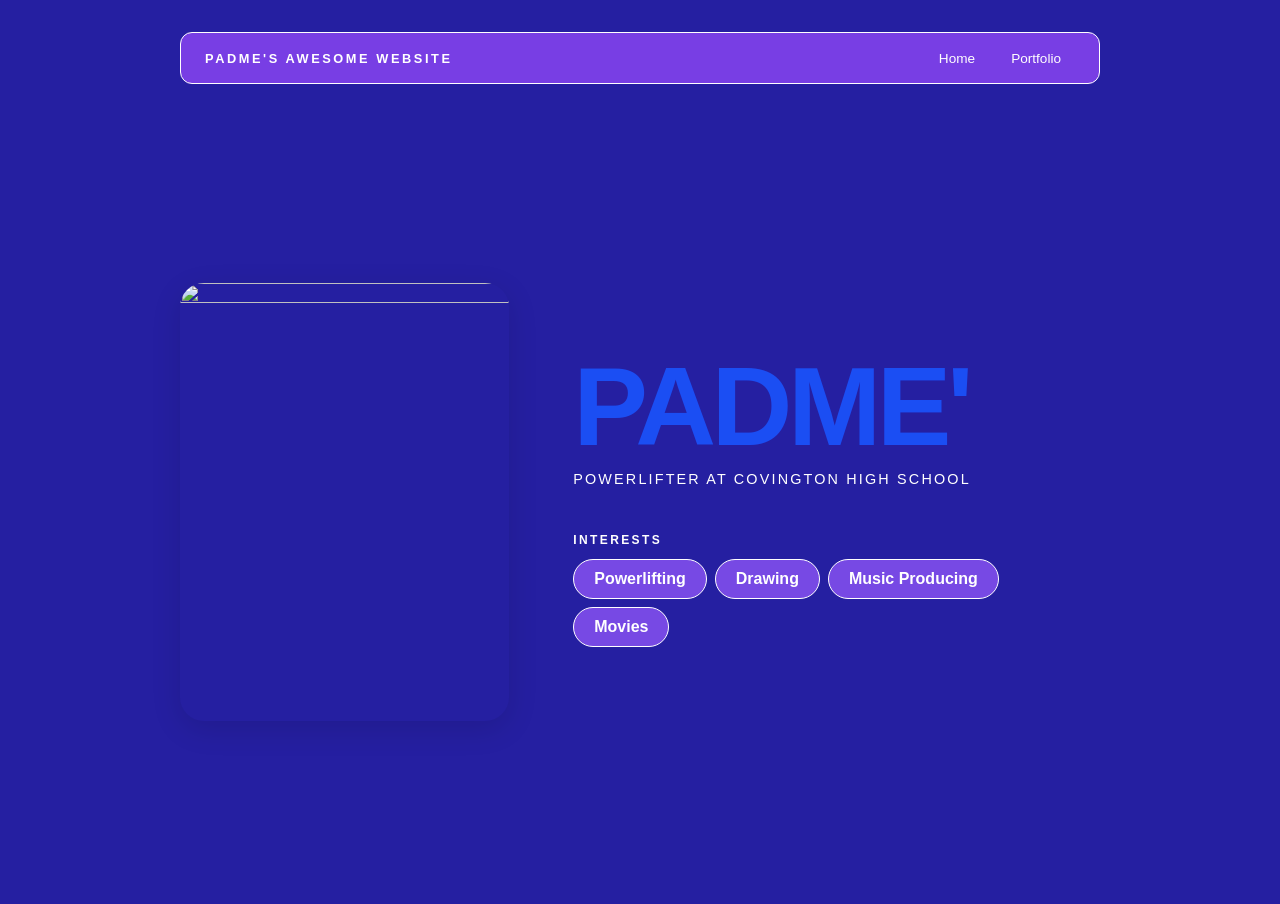
==== index.html @ 03e25670 "finished first website" ====
<!DOCTYPE html>
<html>

<head>
  <title>Padme's Awesome Webite</title>
   <link rel="stylesheet" href="style.css" />
</head>

<body>
  <div id="all-contents">
  <nav>
    <h1>Padme's Awesome Website</h1>
    <ul id="nav-ul">
      <li class="nav-li"><a href="index.html">Home</a></li>
      <li class="nav-li"><a href="portfolio.html">Portfolio</a></li>
    </ul>
  </nav>

  <main>
    <div class="sidebar">
 <img class="sidebar-img" src="https://encrypted-tbn0.gstatic.com/images?q=tbn:ANd9GcT12bUj88ohlC0tOo-x8sNixLTSclXMUAL1b6pGZe6L5qjhV0HSIgyyYdo:https://icv2.com/images/uploads/542f2d4bc30256ec0a65be341314a9c945f5074989e9ad6f667b7d80.jpg&s=10">
    </div>

    <div class="content">
<h2>Padme'</h2>
<p>Powerlifter at Covington High School</p>

<div id="interests">
    <h3>Interests</h3>
    <ul>
      <li>Powerlifting</li>
      <li>Drawing</li>
      <li>Music Producing</li>
      <li>Movies</li>
    </ul>
    </div>
  </main>
  </div>
</body>

</html>
---- style.css ----
* {
  box-sizing: border-box;
}

body {
  margin: 0;
  background:rgb(37, 31, 161);
  color: hsl(0, 0%, 100%);
  font-family: "Helvetica Neue", Arial, sans-serif;
}

#all-contents {
  max-width: 1000px;
  min-height: 100vh;
  margin: 0 auto;
  padding: 32px 40px;
}

main {
  display: grid;
  grid-template-columns: minmax(220px, 1fr) minmax(420px, 1.6fr);
  align-items: center;
  min-height: calc(100vh - 160px);
  gap: clamp(32px, 5vw, 80px);
}

.sidebar {
  width: 100%;
}

.content {
  display: flex;
  flex-direction: column;
  align-items: flex-start;
  gap: 12px;
}

h2 {
  margin: 0;
  font-size: clamp(4rem, 10vw, 7rem);
  line-height: 0.9;
  font-weight: 900;
  letter-spacing: -0.04em;
  text-transform: uppercase;
  color: hsl(226, 90%, 53%);
}

.content>p{
  margin: 0;
  color: #ffffff;
  font-size: 0.9rem;
  text-transform: uppercase;
  letter-spacing: 0.15em;
  line-height: 1.4;
}

#interests {
  margin-top: 32px;
  width: 100%;
}

#interests h3 {
  margin: 0 0 12px;
  font-size: 0.75rem;
  font-weight: 700;
  text-transform: uppercase;
  letter-spacing: 0.2em;
  color: #ffffff;
}

#interests ul {
  list-style: none;
  margin: 0;
  padding: 0;
  display: flex;
  flex-wrap: wrap;
  gap: 8px;
}

#interests li {
  color: #ffffff;
  font-size: 1rem;
  font-weight: 600;
  padding: 10px 20px;
  background: #7749e4;
  border: 1px solid #ffffff;
  border-radius: 100px;
  transition:
    background 0.25s ease,
    color 0.25s ease,
    transform 0.25s ease;
  cursor: default;
}

#interests li:hover {
  background: #4482d3;
  color: #4e2a8a;
  border-color: #000000;
  transform: translateY(-2px);
}

.sidebar-img {
   width: 100%;
  max-width: 760px;
  aspect-ratio: 3 / 4;
  object-fit: cover;
  display: block;
  border-radius: 24px;
  box-shadow: 0 8px 30px rgba(0, 0, 0, 0.12);
  transition:
    filter 0.4s ease,
    transform 0.4s ease,
    box-shadow 0.4s ease;
}

.sidebar-img:hover {
  filter: grayscale(0%);
  transform: translateY(-4px);
  box-shadow: 0 16px 40px rgba(0, 0, 0, 0.18);
}

nav {
  display: flex;
  justify-content: space-between;
  align-items: center;
  margin-bottom: 48px;
  padding: 16px 24px;
  background: #783ee4;
  border: 1px solid #ffffff;
  border-radius: 12px;
}

nav h1 {
  margin: 0;
  font-size: 0.8rem;
  font-weight: 700;
  text-transform: uppercase;
  letter-spacing: 0.2em;
  color: #ffffff;
}

#nav-ul {
  list-style: none;
  display: flex;
  gap: 8px;
  margin: 0;
  padding: 0;
}

.nav-li a {
  color: #fffefe;
  text-decoration: none;
  font-size: 0.85rem;
  font-weight: 500;
  padding: 6px 14px;
  border-radius: 8px;
  transition:
    background 0.25s ease,
    color 0.25s ease;
}

.nav-li a:hover {
  background: #ffffff;
  color: #084da8;
}


/* Portfolio styles */
.content h1 {
  color: rgb(255, 253, 253);
}

#portfolio {
  list-style: none;
  margin: 0;
  padding: 0;
  width: 100%;
  display: flex;
  flex-direction: column;
  gap: 8px;
}

#portfolio li {
  border-radius: 12px;
  overflow: hidden;
}

#portfolio a {
  display: flex;
  justify-content: space-between;
  align-items: center;
  text-decoration: none;
  color: #57c8eb;
  padding: 16px 20px;
  font-size: 1.1rem;
  font-weight: 500;
  background: #7269ee;
  border: 1px solid #7951e6;
  border-radius: 12px;
  transition: background 0.25s ease, color 0.25s ease, transform 0.25s ease;
}

#portfolio a:hover {
  background: #2f1cdd;
  color: #1465cf;
  transform: translateX(4px);
}

#portfolio a::after {
  content: "->";
  font-size: 0.85rem;
  opacity: 0.4;
  transition: opacity 0.25s ease;
  white-space: nowrap;
}

#portfolio a:hover::after {
  opacity: 1;
}
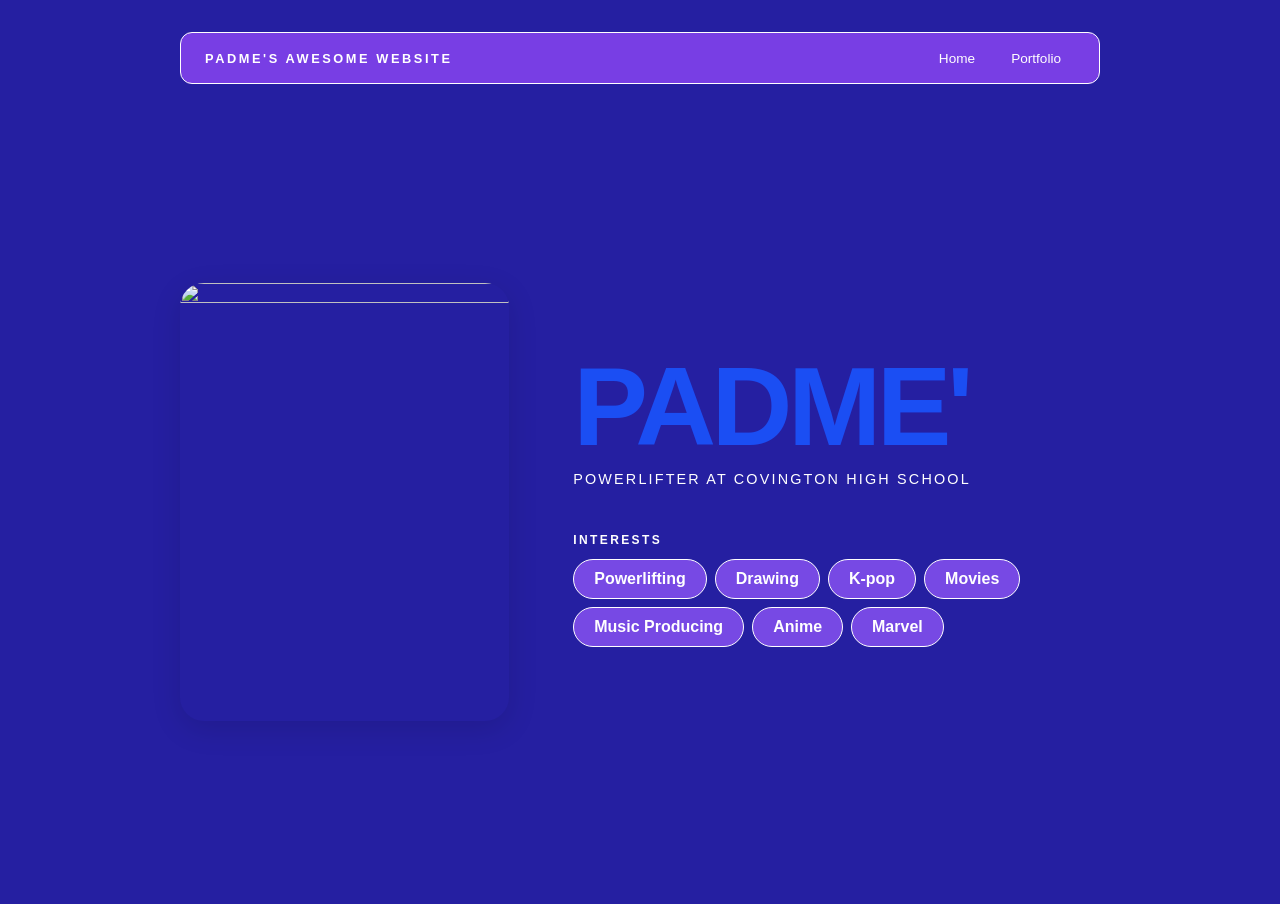
==== commit bdfe90d4: "finished first website" ====
--- a/index.html
+++ b/index.html
@@ -30,8 +30,11 @@
     <ul>
       <li>Powerlifting</li>
       <li>Drawing</li>
+      <li>K-pop</li>
+       <li>Movies</li>
       <li>Music Producing</li>
-      <li>Movies</li>
+      <li>Anime</li>
+      <li>Marvel</li>
     </ul>
     </div>
   </main>
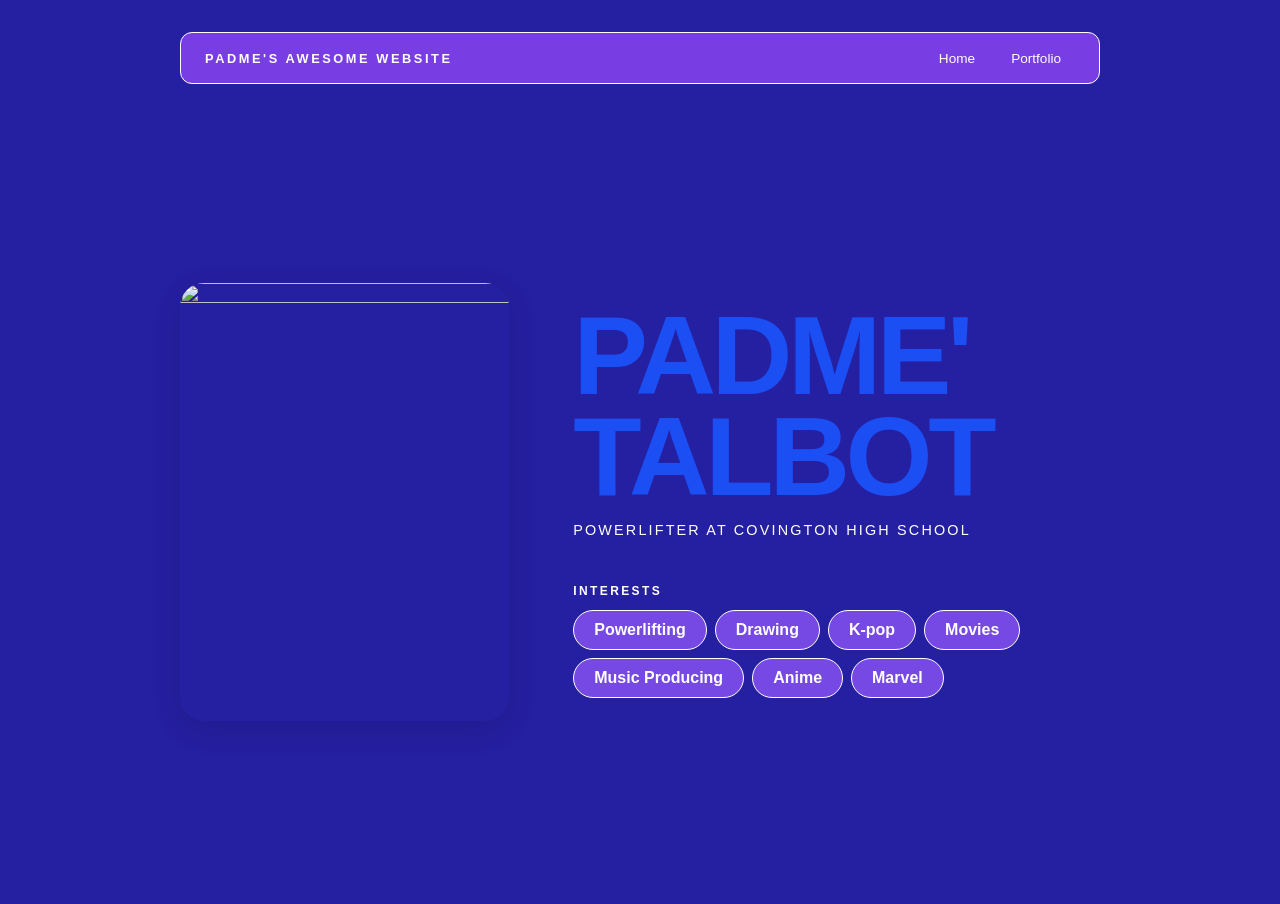
==== commit 8b618140: "add Talbot to index.html" ====
--- a/index.html
+++ b/index.html
@@ -22,7 +22,7 @@
     </div>
 
     <div class="content">
-<h2>Padme'</h2>
+<h2>Padme' Talbot</h2>
 <p>Powerlifter at Covington High School</p>
 
 <div id="interests">
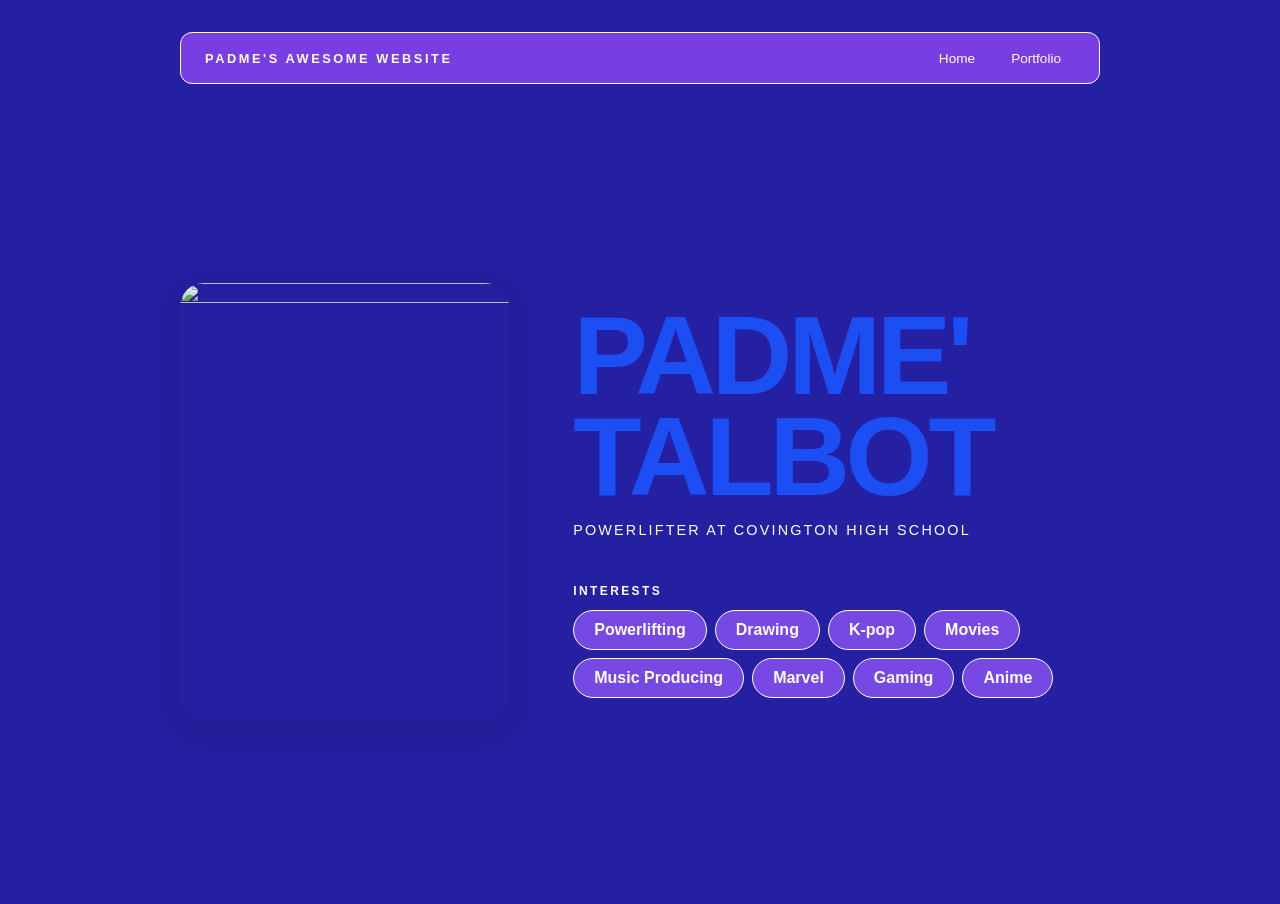
==== commit f06a21cd: "added gaming to interests" ====
--- a/index.html
+++ b/index.html
@@ -2,7 +2,7 @@
 <html>
 
 <head>
-  <title>Padme's Awesome Webite</title>
+  <title>Padme's Awesome Website</title>
    <link rel="stylesheet" href="style.css" />
 </head>
 
@@ -33,8 +33,9 @@
       <li>K-pop</li>
        <li>Movies</li>
       <li>Music Producing</li>
+      <li>Marvel</li>
+      <li>Gaming</li>
       <li>Anime</li>
-      <li>Marvel</li>
     </ul>
     </div>
   </main>
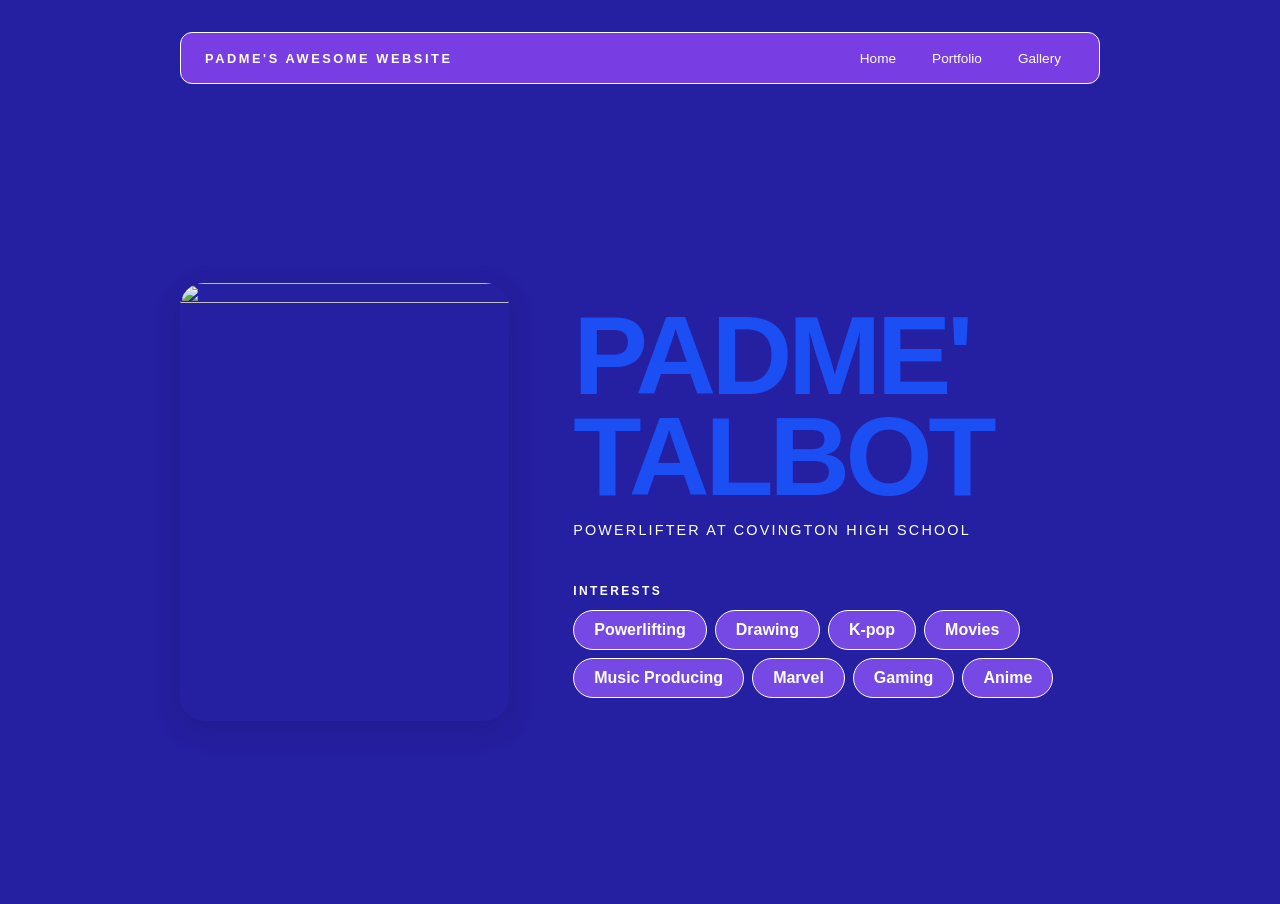
==== commit 2ba5bae5: "changed title of page" ====
--- a/index.html
+++ b/index.html
@@ -2,7 +2,7 @@
 <html>
 
 <head>
-  <title>Padme's Awesome Website</title>
+  <title>Super Duper Cool Home Page</title>
    <link rel="stylesheet" href="style.css" />
 </head>
 
@@ -13,6 +13,7 @@
     <ul id="nav-ul">
       <li class="nav-li"><a href="index.html">Home</a></li>
       <li class="nav-li"><a href="portfolio.html">Portfolio</a></li>
+      <li class="nav-li"><a href="images.html">Gallery</a></li>
     </ul>
   </nav>
 
